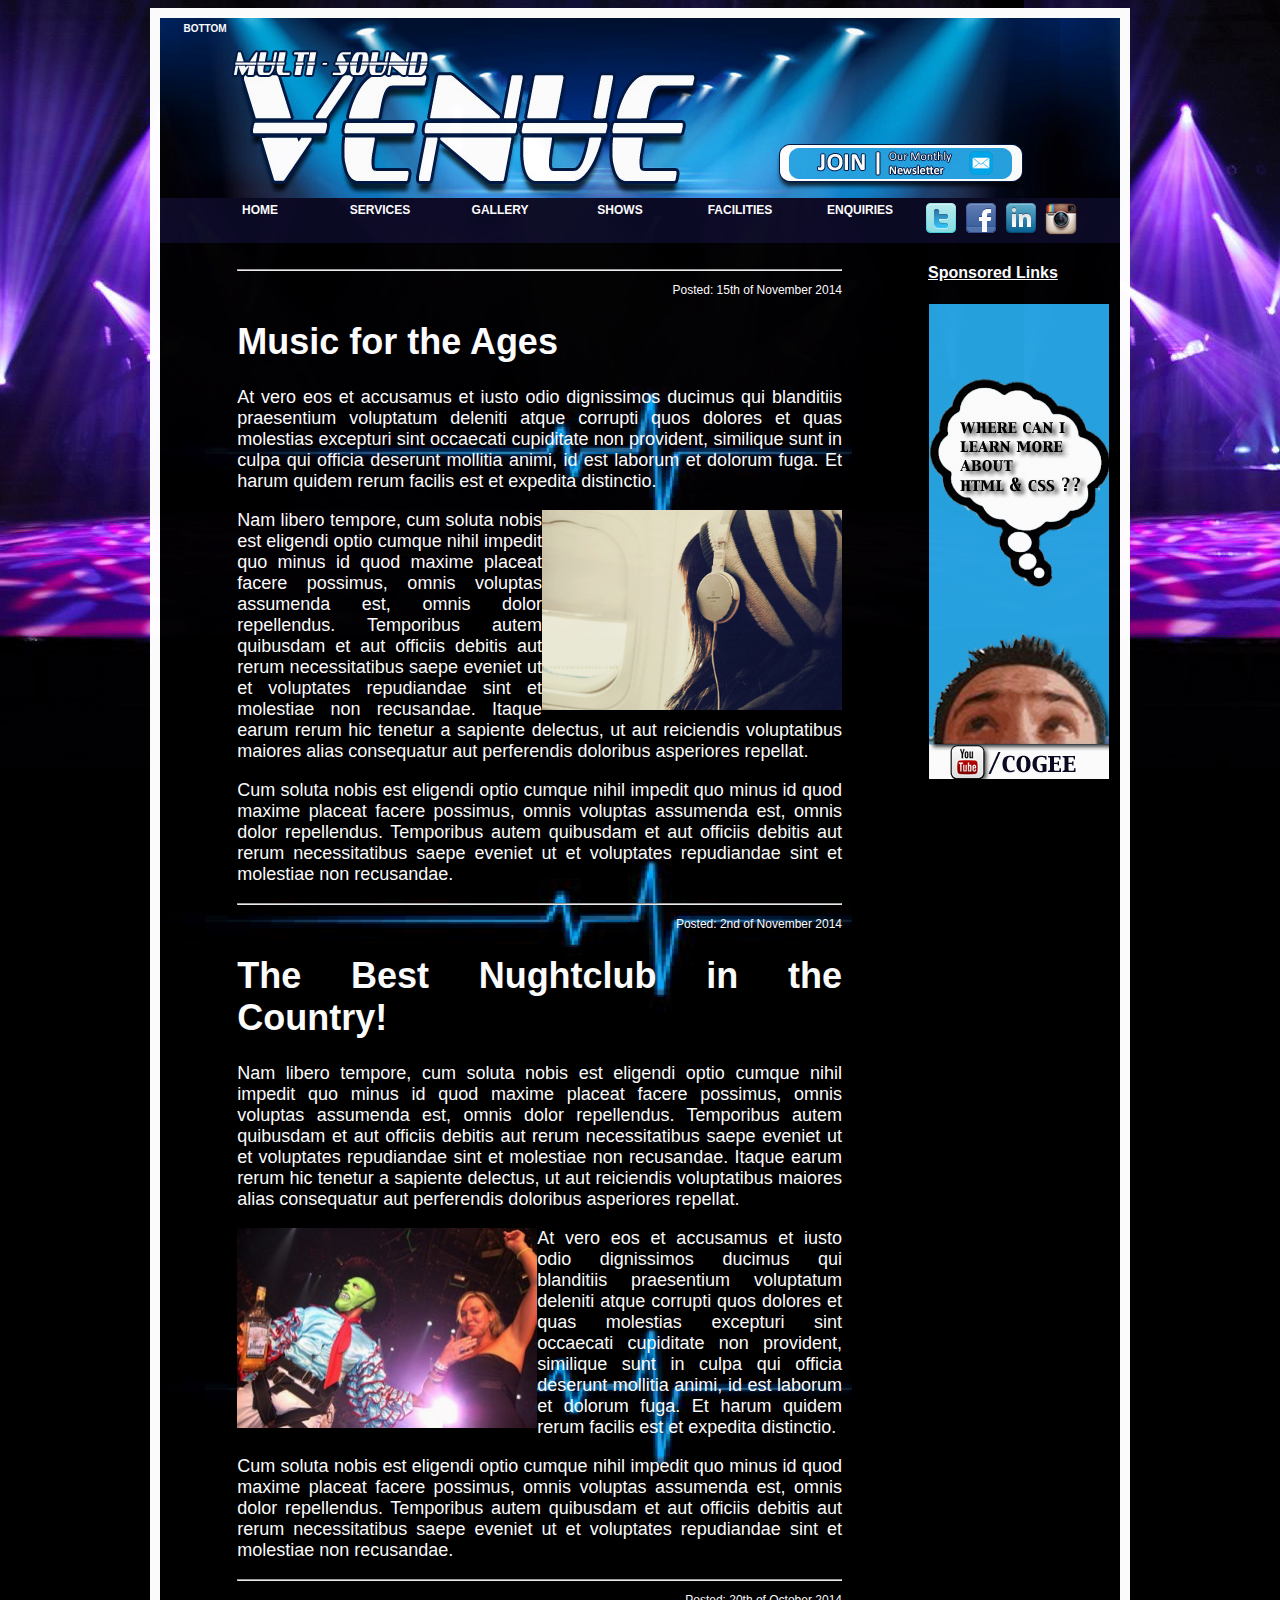
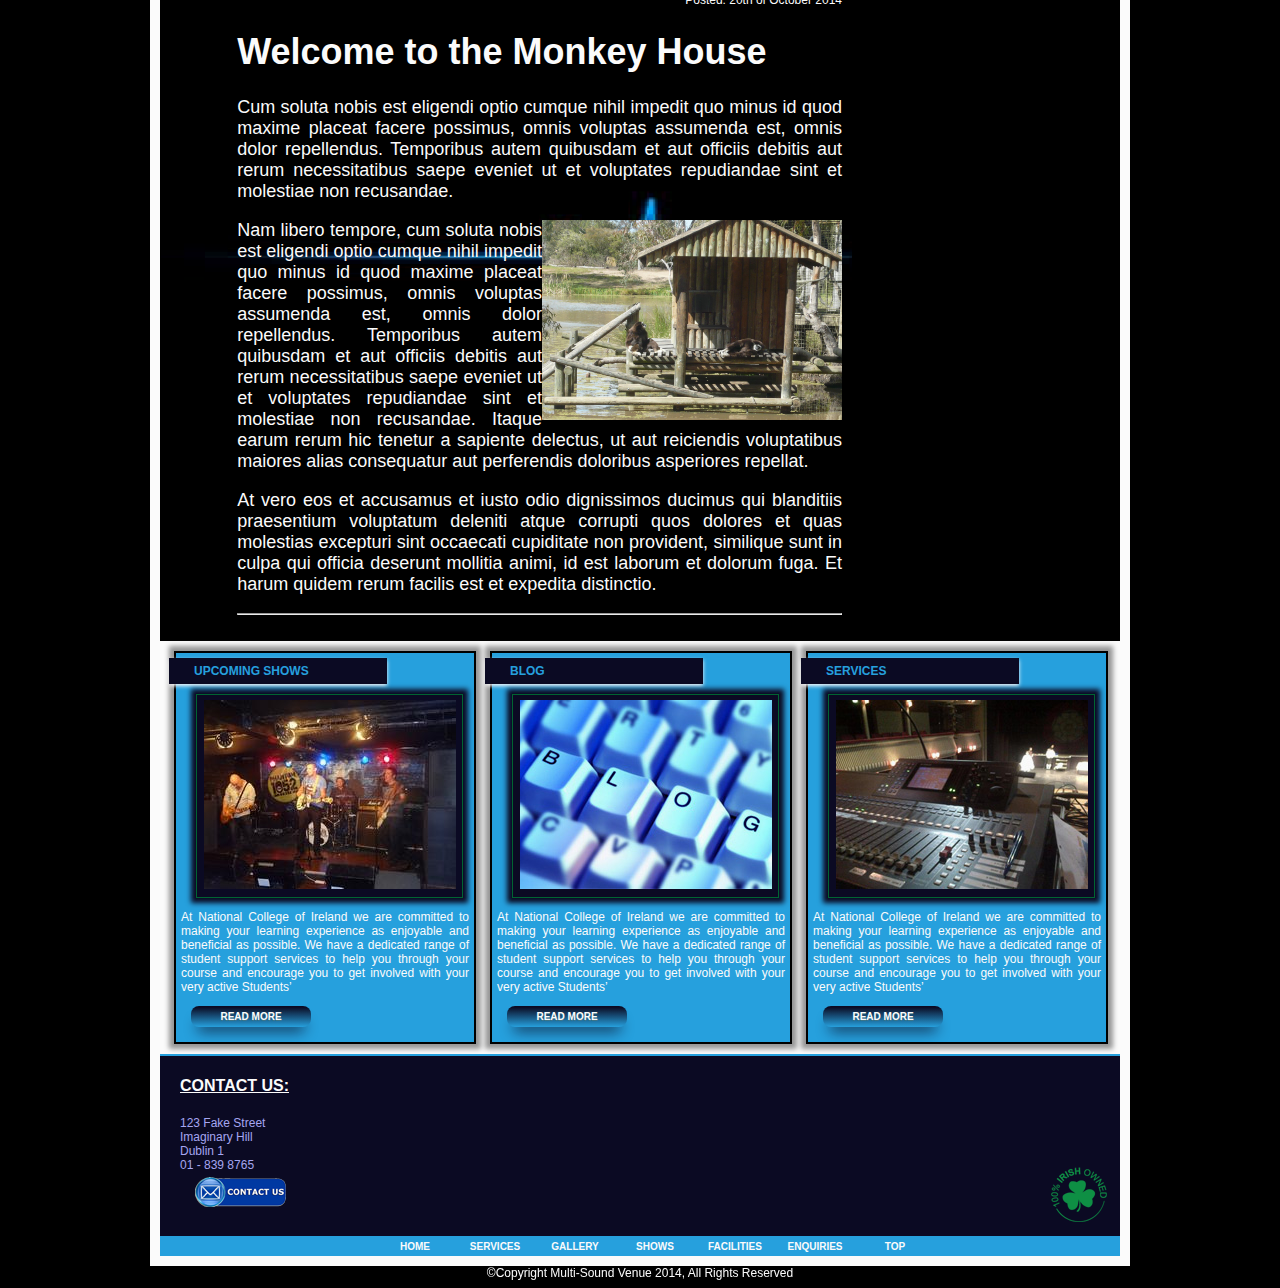
==== blog.html @ f4f5590e "V 2.0" ====
<!DOCTYPE HTML>
<html>
	<head>
	<title> Multi-sound Venue | Blogs </title>
		<link	rel="stylesheet" 
				type="text/css" 
				href="css/style.css"
		/>
		<script src="js/jq.js"></script>
		<script src="http://code.jquery.com/jquery-migrate-1.2.1.min.js"></script>
    
    	</script>

	
	</head>
	<body>		
	<div id="top"></div>
		<div id="wrapper">
			<div id="header">		<!--header-->
				<a class="menu" href="#bottom">bottom</a>				
					<img id="transparent" src="images/transparent.png" usemap="#newsletter" alt="Newsletter"/>
					<map name="newsletter">
					<area id="newsmap" shape="rect" coords="619,98,863,135" href="javascript:void(null);" onClick="#newsletterdiv" alt="Newsletter">
					</map>
			</div>	
				<div id="navbar">	<!--nav bar-->
					<ul>
						<li><a href="index.html">HOME</a></li>
						<li><a href="services.html">SERVICES</a></li>
						<li><a href="gallery.html">GALLERY</a></li>
						<li><a href="shows.html">SHOWS</a></li>
						<li><a href="facilities.html">FACILITIES</a></li>
						<li><a href="enquiries.html">ENQUIRIES</a></li>	
					</ul>
						<div id="smedia">
							<a class= "smedia" href="http://www.twitter.com"  target="_blank"><img alt="Twitter" src="images/social-media/twitter.png"style /></a>
							<a class= "smedia" href="http://www.facebook.com" target="_blank"><img alt="Facebook" src="images/social-media/facebook.png" style /></a>
							<a class= "smedia" href="http://www.linkedin.com" target="_blank"><img alt="linkedIn" src="images/social-media/linkedin.png" style /></a>
							<a class= "smedia" href="http://www.instagram.com" target="_blank"><img alt="Instagram" src="images/social-media/insta.png" style /></a>
						</div>
				</div>	
						<div id="main">				<!--main content-->
							<div id="insidemain">
								<div class="blogcontainer">
									<hr>
									<p class="postdate">Posted: 15th of November 2014</p>
								<article class="blog">
									<h1>Music for the Ages</h1>
										<p>
										At vero eos et accusamus et iusto odio dignissimos ducimus qui blanditiis praesentium voluptatum deleniti atque corrupti quos dolores et quas molestias excepturi sint occaecati cupiditate non provident, similique sunt in culpa qui officia deserunt mollitia animi, id est laborum et dolorum fuga. Et harum quidem rerum facilis est et expedita distinctio. 
										</p>
										<p>
										<img class="blogimages" src="images/headphones.jpg" alt="headphones" align="right">Nam libero tempore, cum soluta nobis est eligendi optio cumque nihil impedit quo minus id quod maxime placeat facere possimus, omnis voluptas assumenda est, omnis dolor repellendus.  Temporibus autem quibusdam et aut officiis debitis aut rerum necessitatibus saepe eveniet ut et voluptates repudiandae sint et molestiae non recusandae. Itaque earum rerum hic tenetur a sapiente delectus, ut aut reiciendis voluptatibus maiores alias consequatur aut perferendis doloribus asperiores repellat.
										</p>
										<p>
										Cum soluta nobis est eligendi optio cumque nihil impedit quo minus id quod maxime placeat facere possimus, omnis voluptas assumenda est, omnis dolor repellendus. Temporibus autem quibusdam et aut officiis debitis aut rerum necessitatibus saepe eveniet ut et voluptates repudiandae sint et molestiae non recusandae. 
										</p>
								</article>
									<hr>
									<p class="postdate">Posted: 2nd of November 2014</p>
								<article class="blog">
									<h1>The Best Nughtclub in the Country!</h1>
										<p>
										Nam libero tempore, cum soluta nobis est eligendi optio cumque nihil impedit quo minus id quod maxime placeat facere possimus, omnis voluptas assumenda est, omnis dolor repellendus. Temporibus autem quibusdam et aut officiis debitis aut rerum necessitatibus saepe eveniet ut et voluptates repudiandae sint et molestiae non recusandae. Itaque earum rerum hic tenetur a sapiente delectus, ut aut reiciendis voluptatibus maiores alias consequatur aut perferendis doloribus asperiores repellat.
										</p>
										<p>
										<img class="blogimages" src="images/nightclub.jpg" alt="nightclub" align="left"> At vero eos et accusamus et iusto odio dignissimos ducimus qui blanditiis praesentium voluptatum deleniti atque corrupti quos dolores et quas molestias excepturi sint occaecati cupiditate non provident, similique sunt in culpa qui officia deserunt mollitia animi, id est laborum et dolorum fuga. Et harum quidem rerum facilis est et expedita distinctio. 
										</p>
										<p>
										Cum soluta nobis est eligendi optio cumque nihil impedit quo minus id quod maxime placeat facere possimus, omnis voluptas assumenda est, omnis dolor repellendus. Temporibus autem quibusdam et aut officiis debitis aut rerum necessitatibus saepe eveniet ut et voluptates repudiandae sint et molestiae non recusandae. 
										</p>
								</article>
									<hr>
									<p class="postdate">Posted: 20th of October 2014</p>									
								<article class="blog">
									<h1>Welcome to the Monkey House</h1>
										<p>
										Cum soluta nobis est eligendi optio cumque nihil impedit quo minus id quod maxime placeat facere possimus, omnis voluptas assumenda est, omnis dolor repellendus. Temporibus autem quibusdam et aut officiis debitis aut rerum necessitatibus saepe eveniet ut et voluptates repudiandae sint et molestiae non recusandae. 
										</p>
										<p>
										<img class="blogimages" src="images/monkey.jpg" alt="monkey" align="right"> Nam libero tempore, cum soluta nobis est eligendi optio cumque nihil impedit quo minus id quod maxime placeat facere possimus, omnis voluptas assumenda est, omnis dolor repellendus. Temporibus autem quibusdam et aut officiis debitis aut rerum necessitatibus saepe eveniet ut et voluptates repudiandae sint et molestiae non recusandae. Itaque earum rerum hic tenetur a sapiente delectus, ut aut reiciendis voluptatibus maiores alias consequatur aut perferendis doloribus asperiores repellat.
										</p>
										<p>
										At vero eos et accusamus et iusto odio dignissimos ducimus qui blanditiis praesentium voluptatum deleniti atque corrupti quos dolores et quas molestias excepturi sint occaecati cupiditate non provident, similique sunt in culpa qui officia deserunt mollitia animi, id est laborum et dolorum fuga. Et harum quidem rerum facilis est et expedita distinctio. 
										</p>
								</article>
								<hr>
							</div>
							</div>
							<div id="side">
								<h4>Sponsored Links</h4>
								<a id="advert" class="advert" href="http://www.youtube.com/user/cogee" target="_blank"><img class= "" alt="" src="" style /></a>
							</div>
						</div>
				<div class="box">					<!--inside boxes -->
							<h3 class="flag">UPCOMING SHOWS </h3>		<!--inside main content -->
							<a class= "shadowbox2" href="shows.html" ><img alt="Upcoming Shows" src="images/gallery/st/st.jpg" style /></a>
							<p>
							At National College of Ireland we are committed to making your learning 
							experience as enjoyable and beneficial as possible. We have a dedicated range 
							of student support services to help you through your course and encourage you 
							to get involved with your very active Students’
							</p>
							<a href="shows.html" class="myButton">Read More</a>
						</div>
						<div class="box">						<!--inside boxes -->
							<h3 class="flag">BLOG </h3>			<!--inside main content -->
							<a class= "shadowbox2" href="blog.html" ><img alt="Blog" src="images/blog.jpg" /> </a>
							<p>
							At National College of Ireland we are committed to making your learning 
							experience as enjoyable and beneficial as possible. We have a dedicated range 
							of student support services to help you through your course and encourage you 
							to get involved with your very active Students’
							</p>
							<a href="blog.html" class="myButton">Read More</a>
						</div>
						<div class="box">						<!--inside boxes -->
							<h3 class="flag">SERVICES </h3>		<!--inside main content -->
							<a class= "shadowbox2" href="services.html"><img alt="Services" src="images/services.jpg" /> </a>

							<p>
							At National College of Ireland we are committed to making your learning 
							experience as enjoyable and beneficial as possible. We have a dedicated range 
							of student support services to help you through your course and encourage you 
							to get involved with your very active Students’
							</p>
							<a href="services.html" class="myButton">Read More</a>
						</div>
					<div id="footer">						<!--footer-->
							<div id="footerpadding1">	
								<h4>CONTACT US: </h4>
									<span> 123 Fake Street</span>
									<br>
									<span> Imaginary Hill</span>
									<br>
									<span> Dublin 1</span>
									<br>
									<span> 01 - 839 8765 </span>
									<br>
									<a class="menu" href="mailto:info@multisoundvenue.ie" ><img alt="Contact Us" src="images/contact-us.png" /></a>	
							</div>
							<div id="footerpadding2">
								<h4 class="footer"> </h4>							
							</div>
							<div id="footerpadding3">	</div>												
							<div id="footerpadding4">
								<ul>
									<li><a class="menu1" href="index.html">HOME</a></li>
									<li><a class="menu" href="services.html">SERVICES</a></li>
									<li><a class="menu" href="gallery.html">GALLERY</a></li>
									<li><a class="menu" href="shows.html">SHOWS</a></li>													
									<li><a class="menu" href="facilities.html">FACILITIES</a></li>																		
									<li><a class="menu" href="enquiries.html">ENQUIRIES</a></li>	
									<li><a class="menu" href="#top">top</a></li>
								</ul>

							</div>

					</div>																			
				<div id="newsletterdiv">						<!-- Newsletter Form [DD]-->
					<form class="form" action="#" id="newsletter">
					<h2>Newsletter</h2>
					<label>Name: *</label>
						<input type="text" id="name" placeholder="Name"/><br><br/>
					<label>Email: *</label>
						<input type="text" id="email" placeholder="Email"/><br><br/>
					<input type="button" id="send" value="Send"/>
					<input type="button" id="cancel" value="Cancel"/>
					<br/>
					</form>
				</div>
		</div>	
				
			<div id="copyright">&copy;Copyright Multi-Sound Venue 2014, All Rights Reserved </div>
				
			<div id="bottom">
			</div>

				<script> $(function() {
			  $('a[href*=#]:not([href=#])').click(function() {
				if (location.pathname.replace(/^\//,'') == this.pathname.replace(/^\//,'') && location.hostname == this.hostname) {
				  var target = $(this.hash);
				  target = target.length ? target : $('[name=' + this.hash.slice(1) +']');
				  if (target.length) {
					$('html,body').animate({
					  scrollTop: target.offset().top
					}, 1000);
					return false;
				  }
				}
			  });
			});
			
			$('body').fadeIn(1000);
			
			$("#newsmap").click(function(){
			$("#newsletterdiv").fadeIn(1000);
			$("#newsletterdiv").css("display", "block");
			});
		</script>
		<script>
			$("article").readmore();
		</script>
	</body>
</html>
---- css/style.css ----
body															/*<----Layout---->*/
{
	background-color:black;
	background-image: url('../images/bg.png');
	background-attachment:fixed;
	display: none;
	font-family: Verdana, Geneva , sans-serif;
	font-size: 12px;
}
#wrapper
{
	background: white;
	width: 960px;
	min-height: 500px;
	overflow: auto;
	color: white;
	margin: 0 auto;
	padding:10px;
}
#smedia
{
	margin: 0 auto;
	background: #0c0b24;
	padding-left: 
}
.smedia{ 
	float:left;
}

.smedia:link, .smedialinks:visited {
    width: 30px;
}
.smedia:hover, .smedialinks:active {
    background-color: white;
}


#header
{ 
	background: white;
	background-image: url('../images/header-bg.jpg');
	width: 960px;
	height: 180px;
	float: left;
	margin:o;
}
/*Transparent overlay for header-bg.jpg to allow newsletter button 
to function (Doesn't seem to work if the orignal image is in CSS)*/
#transparent			
{
	opacity: 0;
	filter:alpha(opacity=0);/*IE8 and earlier*/
	width: 960px;
	height: 150px;
	float: left;
	margin:0;
}
#navbar 
{
	background: #0c0b24;
	width: 100%;
	float:left;
}
#main
{
	background: black;
	width: 960px;
	min-height:600px;
	overflow: auto;
	color: white;
	text-align:center;
	float:left;
	margin-bottom:10px;
}
#insidemain
{
	background: #black;	
	background-image: url('../images/heartbeat.png');
	width: 70%;
	color: white;
	text-align:left;
	padding:10px;
	margin: 1% auto;
	float:left; 
}
#side 
{
	background: black;
	width: 20%;
	min-height:600px;
	float:right;
	margin-bottom: 10px auto;
}
.box
{
	width: 30%;
	background-color: #27a3e1;
	float: left;
	padding: 5px;
	margin-left: 14px;
	margin-bottom: 10px;
	border: 2px solid #000;
	box-shadow: 0 0 5px 5px #999;
	text-align: justify;
}
.myButton {
	-moz-box-shadow: 0px 10px 14px -7px #0c0b24;
	-webkit-box-shadow: 0px 10px 14px -7px #0c0b24;
	box-shadow: 0px 10px 14px -7px #0c0b24;
	background:-webkit-gradient(linear, left top, left bottom, color-stop(0.05, #0c0b24), color-stop(1, #27a3e1));
	background:-moz-linear-gradient(top, #0c0b24 5%, #27a3e1 100%);
	background:-webkit-linear-gradient(top, #0c0b24 5%, #27a3e1 100%);
	background:-o-linear-gradient(top, #0c0b24 5%, #27a3e1 100%);
	background:-ms-linear-gradient(top, #0c0b24 5%, #27a3e1 100%);
	background:linear-gradient(to bottom, #0c0b24 5%, #27a3e1 100%);
	filter:progid:DXImageTransform.Microsoft.gradient(startColorstr='#0c0b24', endColorstr='#27a3e1',GradientType=0);
	background-color:#0c0b24;
	-moz-border-radius:8px;
	-webkit-border-radius:8px;
	border-radius:8px;
	display:inline-block;
	cursor:pointer;
	font-weight:bold;
	margin-left:10px;
	margin-bottom:10px;
	text-shadow:0px 1px 0px #3d768a;
	font-size: 10px;
}
.myButton:hover {
	background:-webkit-gradient(linear, left top, left bottom, color-stop(0.05, #27a3e1), color-stop(1, #0c0b24));
	background:-moz-linear-gradient(top, #27a3e1 5%, #0c0b24 100%);
	background:-webkit-linear-gradient(top, #27a3e1 5%, #0c0b24 100%);
	background:-o-linear-gradient(top, #27a3e1 5%, #0c0b24 100%);
	background:-ms-linear-gradient(top, #27a3e1 5%, #0c0b24 100%);
	background:linear-gradient(to bottom, #27a3e1 5%, #0c0b24 100%);
	filter:progid:DXImageTransform.Microsoft.gradient(startColorstr='#27a3e1', endColorstr='#0c0b24',GradientType=0);
	background-color:#27a3e1;
	color: #ffffff;
}
.myButton:active {
	position:relative;
	top:1px;
}

#footer 
{
	background: #0c0b24;
	width: 960px;
	min-height:200px;
	color: #A9A9F5;
	float: left;
	border-top: 2px solid #27a3e1;
}
#footerpadding1
{
	width:300px;
	min-height:180px;
	float: left;
	padding-left: 20px;
}
#footerpadding2
{
	width:300px;
	min-height:180px;
	float: left; 
	padding-left: 20px;

}
#footerpadding3
{
	width:300px;
	min-height:180px;
	float: right;
	background-image: url('../images/ioc1.png');
	background-repeat: no-repeat;
    background-position: right 10px bottom 10px;  
    padding-left: 20px;
}
#footerpadding4
{
	width:960px;
	height:20px;
    background-color:#27a3e1 ;
	float: left;
}
.menu1:link, .menu1:visited {
	margin-left: 180px;
	width:60px;
	font-weight: bold;
	color:white;
	font-size: 10px;
	text-align: center;
    text-decoration: none;
    text-transform: uppercase;
    background-color: transparent;
	float:left;
}
.menu1:hover, .menu1:active {
	color: #0c0b24;
    text-decoration: none;
    text-transform: uppercase;
}
.menu:link, .menu:visited {
	width:60px;
	color:white;
	font-size: 10px;
	text-align: center;
    text-decoration: none;
    text-transform: uppercase;
    background-color: transparent;
	float:left;
	margin-left: 10px;
}
.menu:hover, .menu:active {
	color: #0c0b24;
    text-decoration: none;
    text-transform: uppercase;

}
#top{ 
	float:left;
	width:40px;
	font-size: 10px;
}
#bottom{
	color:yellow;
}
#copyright {
	font-family: Tahoma, Geneva, sans-serif;
	font-size: 12px;
	color: #fff;
	text-align: center;
}															/*<----effects---->*/
li{
    float: left;
}
ul{
    list-style-type: none;
    margin: 0 auto;
}
 a:link, a:visited {
    display: block;
    width: 110px;
    font-weight: bold;
    color:  white;
    background-color: #0c0b24;
    text-align: center;
    padding: 5px;
    text-decoration: none;
    text-transform: uppercase;
}
a:hover, a:active {
    background-color: white;
	color: #0c0b24;
}

h2 {
	position: relative;
	width: 40%;
	font-size: 1.5em;
	font-weight: bold;
	padding: 6px 10px 6px 50px;
	margin: 20px 10px 10px -45px;
	color:  #0c0b24;
	background-color: #27a3e1;
	box-shadow: 0px 2px 4px #fff;
}
h3 {
	width: 60%;
	font-size: 1em;
	font-weight: bold;
	padding: 6px 20px 6px 25px;
	margin: 0px 10px 10px -12px;
	color:   #27a3e1;
	background-color:#0c0b24;
	box-shadow: 0px 2px 4px #fff;
}
h4
{
	color: white;
	font-size: 14px;
	text-decoration: underline;
	color: white;
	font-size: 16px;
	text-align: left;
}
Pseudo ::after element
h2:after {
	left: 0px;
	top: 100%;
	border-width: 5px 10px;
	border-style: solid;
	border-color: #27a3e1 #27a3e1 transparent transparent;
}
.shadowbox 
{
	float: left;
	border: 1px solid #063;
	-moz-box-shadow: 0 0 5px 5px #27a3e1;
	-webkit-box-shadow: 0 0 5px 5px #27a3e1;
	box-shadow: 0 0 5px 5px #27a3e1;
}
.shadowbox2:link, .shadowbox:visited{
	width:255px;
}
.shadowbox2:hover,.shadowbox:active{
	background-color: white;
}
.advert:link, .advert:visited {
	height:475px;
	width:90%;	
	background:transparent url('../images/ad.png') center top no-repeat;
	padding-top: 10px;
}
.advert:hover, .advert:active {
	height:475px;
	width:90%;	
	background-image: url('../images/ad-hover.png');
}
.shadowbox1{
	float: bottom-right;
	border: 1px solid #063;
	-moz-box-shadow: 0 0 5px 5px #27a3e1;
	-webkit-box-shadow: 0 0 5px 5px #27a3e1;
	box-shadow: 0 0 5px 5px #27a3e1;
}
.shadowbox2
{
	margin-left: 15px;
	border: 1px solid #063;
	-moz-box-shadow: 0 0 5px 5px #27a3e1;
	-webkit-box-shadow: 0 0 5px 5px #27a3e1;
	box-shadow: 0 0 5px 5px #0c0b24;
}
																/*<--Newsletter Form-->*/
.form{
	border-radius:2px;
	padding:20px 30px;
	box-shadow:0 0 15px;
	font-size:14px;
	font-weight:bold;
	font-style:white;
	width:350px;
	margin:20px 250px 0 35px;
	float:left;
}
input{
	width:100%;
	height:35px;
	margin-top:5px;
	border:1px solid #999;
	border-radius:3px;
	padding:5px;
}
input[type=button]{
	background-color:#123456;
	border:1px solid white;
	font-Weight:bold;
	font-size:18px;
	color:white;
	width:49%;
}
textarea{
	width:100%;
	height:80px;
	margin-top:5px;
	border-radius:3px;
	padding:5px;
	resize:none;
}
#newsletterdiv{
	opacity:0.92;
	position: absolute;
	top: 0px;
	left: 0px;
	height: 100%;
	width: 100%;
	background: #000;
	display: none;
	position:fixed;
}
#newsletter{
	width:350px;
	margin:0px;
	background-color:#0c0b24;
	position: relative;
	border: 5px solid white;
	left: 50%;
	top: 50%;
	margin-left:-210px;
	margin-top:-255px;
}


/*-----------------shows.html (G.C)---------------------------------------*/

																	/*Glenn 30102014*/
.galleryband{
height:300px;
width:90%;
float: left;
padding-left:40px;
padding-top:20px;
}
.imageleft{
height:160px;
width:30%;
float: left;
margin:5px;
}
.imageright{
height:160px;
width:30%;
float:right;
margin:5px;
}
.textleft{
height:160px;
width:60%;
float: left;
margin:5px;
text-align: justify;
font-size: 17px;
}
.textright{
height:160px;
width:60%;
float: right;
margin:5px;
text-align: justify;
font-size: 17px;
}
.bandleft{
width:30%;
height:50px;
float: left;
margin:5px;
font-size:24px;
font-family:"Ariel black", Gadget, sans-serif;
text-align:center;
}
.bandright{
width:30%;
height:50px;
float: right;
margin:5px;
font-size:24px;
font-family:"Ariel black", Gadget, sans-serif;
text-align:center;
}
.scleft{
width:60%;
height:50px;
background: #262626;
float: left;
margin:5px;
text-align:left;
font-size: 17px;
font-family:"Lucida Sans Unicode", "Lucida Grande", sans-serif;
}
.scright{
width:60%;
height:50px;
background-color: #262626;
float: right;
margin:5px;
text-align:right;
font-size: 17px;
font-family:"Lucida Sans Unicode", "Lucida Grande", sans-serif;
}
.soundcloud{
width:100%;
height:160px;
}
															/*Glenn shows 30102014*/

															/*Glenn Blog 27112014*/
.blogcontainer{
	float: right;
	width:90%;
}

.blog{
	text-align: justify;
	font-size: 18px;
}

.blogimages{
	height:200px;
	width:300px;
}

.postdate{
	text-align: right;
}
															/*Glenn Blog 27112014*/


/*-----------------------gallery.html (DOS)---------------------------------*/
.gallerybox{
	width:690px;
	height:240px;
	border-bottom: 2px dotted #27a3e1;
}
.gbox{
	width:200px;
	height:200px;
	background: #27a3e1;
	box-shadow: 0 0 5px 5px white;
	margin: 20px 20px 0px 10px;
	float: left;

}
 a.hovertext:link, a.hovertext:visited {
    display: block;
    width: inherit;
    font-weight: ;
    text-align: center;
    text-decoration: none;
    text-transform: uppercase;
    padding:0px!important;
	margin:0px!important;
	background-color: transparent;

}
}
a.hovertext:hover, a.hovertext:active {
	padding:0px!important;
	margin:0px!important;	
	background-color: transparent;
}
  a.hovertext {
    position: relative;
    width: 200px;
    text-decoration: none !important;
    text-align: center;
  }
  a.hovertext:after {
    content: attr(title);
    position: absolute;
    left: 0;
    bottom: 0;
    padding: 0.5em 0px;
    width: 200px;
    background: rgba(0,0,0,0.8);
    text-decoration: none !important;
    color: #fff;
    opacity: 0;
    -webkit-transition: 0.5s;
    -moz-transition: 0.5s;
    -o-transition: 0.5s;
    -ms-transition: 0.5s;
  }
  a.hovertext:hover:after, a.hovertext:focus:after {
    opacity: 1.0;
  }

/*-----------------------(DOS)---------------------------------*/
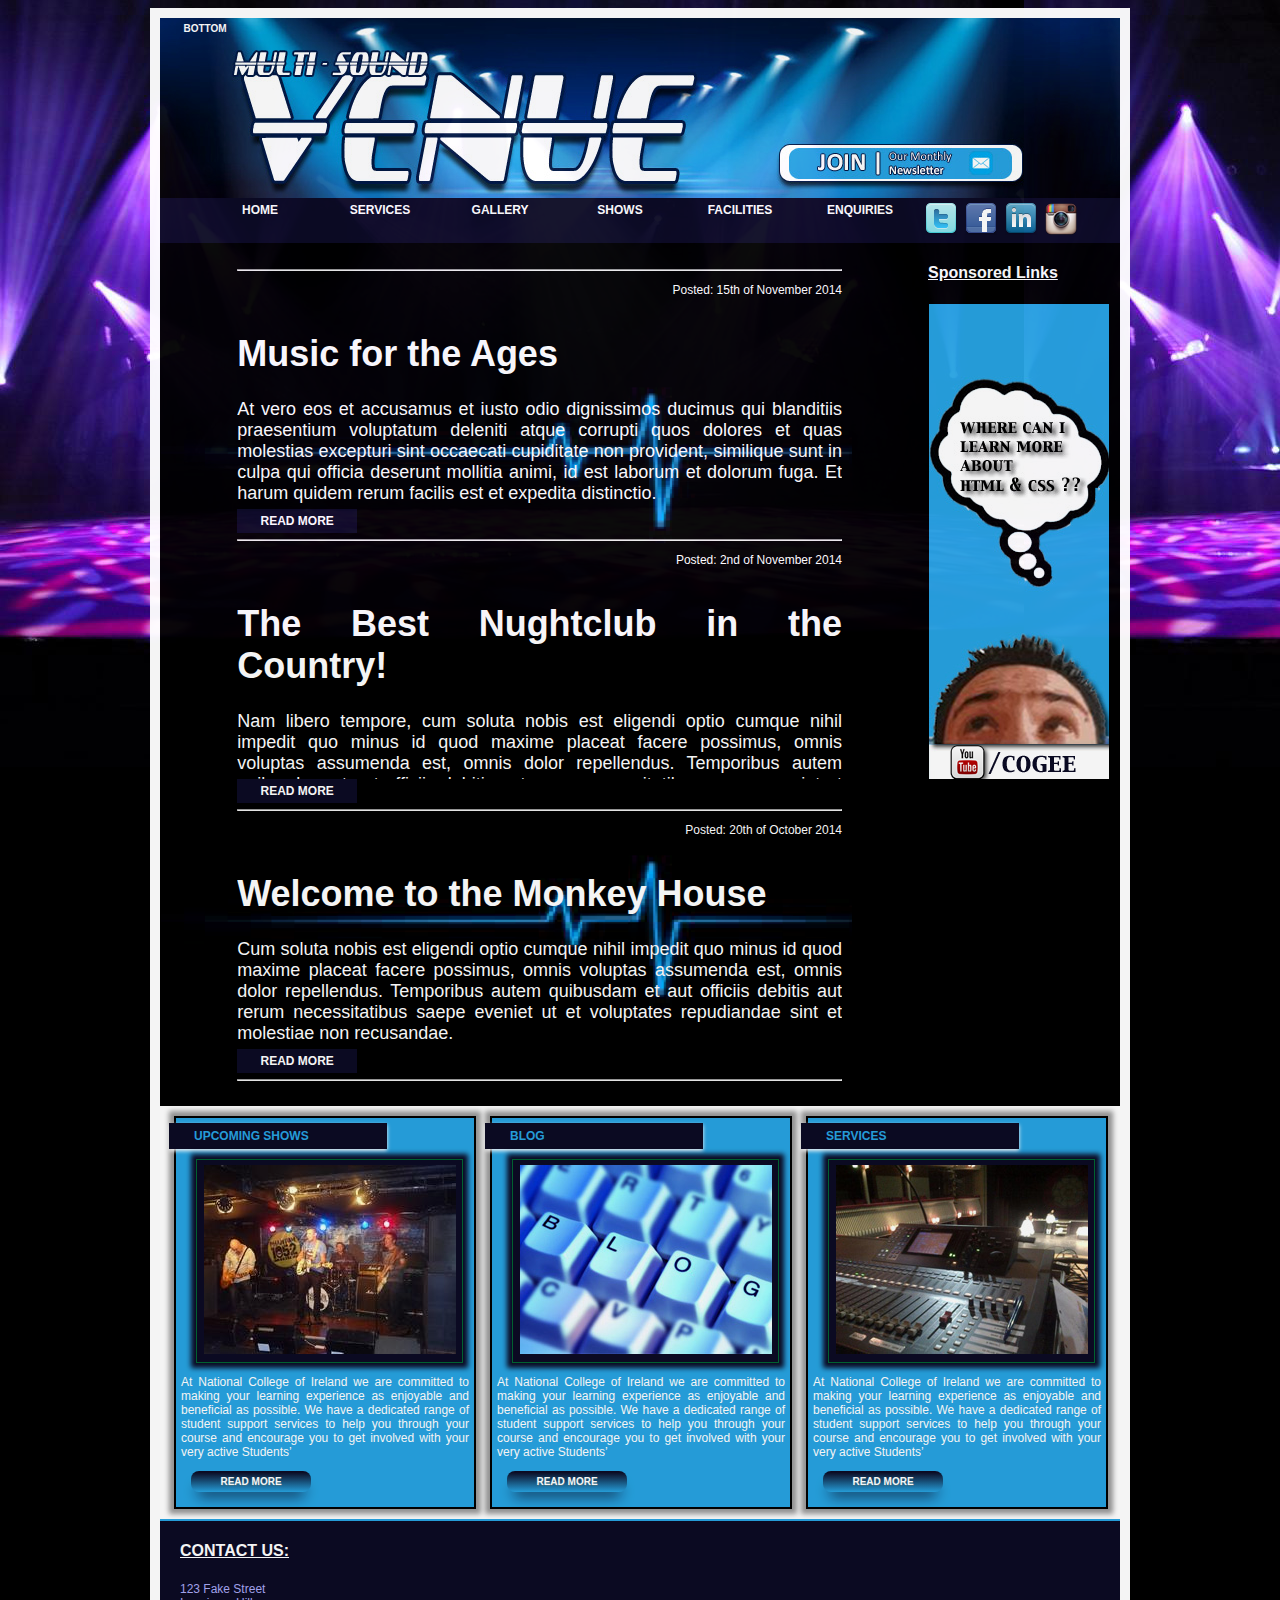
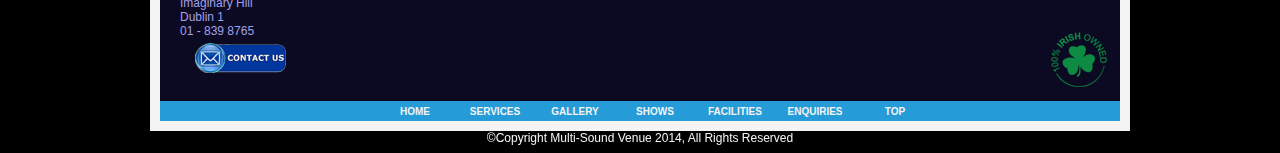
==== commit 94cc0ab8: "Added javascript for forms" ====
--- a/blog.html
+++ b/blog.html
@@ -8,7 +8,24 @@
 		/>
 		<script src="js/jq.js"></script>
 		<script src="http://code.jquery.com/jquery-migrate-1.2.1.min.js"></script>
-    
+		<script>
+			//---------------DD-------------
+			function onBlur(field) 
+			{
+				if (field.value == '') 
+				{
+					field.value = field.defaultValue;
+				}
+				
+			}
+			function onFocus(field) 
+			{
+				if (field.value == field.defaultValue) 
+				{
+					field.value = '';
+				}
+			}
+			//---------------DD-------------
     	</script>
 
 	
@@ -197,6 +214,16 @@
 			$("#newsletterdiv").fadeIn(1000);
 			$("#newsletterdiv").css("display", "block");
 			});
+			
+				$("#contactclick").click(function(){
+				$("#contactForm").fadeIn(1000);
+				$("#contactForm").css("display", "block");
+				});
+			
+					$("#bookingsclick").click(function(){
+					$("#bookingsForm").fadeIn(1000);
+					$("#bookingsForm").css("display", "block");
+					});
 		</script>
 		<script>
 			$("article").readmore();
--- a/css/style.css
+++ b/css/style.css
@@ -556,3 +556,111 @@
   }
 
 /*-----------------------(DOS)---------------------------------*/
+
+/*-----------------------Enquiries page (DD)-----------------------*/
+textarea:focus {
+  color: black;
+}
+
+textarea {
+  color: #979797;
+}
+
+
+#contactDiv
+{
+	width:80%;	
+	height:100%;
+	background:;
+	padding:0px;
+	margin:0 auto;
+	margin-top:50px;
+	text-align:justify;
+	font-size:22px;
+}
+#contactButton
+{
+	width:150px;
+	margin-top:50px;
+	margin-left:auto;
+	margin-right:auto;	
+}
+#contactForm
+{
+	background: rgba(5,5,16,0.92);
+	position: absolute;
+	top: 0px;
+	left: 0px;
+	height: 100%;
+	width: 100%;
+	display: none;
+	position:fixed;	
+}
+#contact
+{
+	width:350px;
+	margin:0px;
+	background-color:#0c0b24;
+	position: relative;
+	border: 5px solid white;
+	left: 50%;
+	top: 50%;
+	margin-left:-210px;
+	margin-top:-255px;
+}
+
+#bookingsDiv
+{
+	width:80%;
+	height:100%;
+	background:;	
+	padding:0px;
+	margin:0 auto;
+	margin-top:50px;
+	text-align:justify;
+	font-size:22px;
+}
+#bookingsButton
+{
+	width:150px;
+	margin-top:50px;
+	margin-left:auto;
+	margin-right:auto;
+	text-align:center;
+}
+#bookingsForm
+{
+	background: rgba(5,5,16,0.92);
+	position: absolute;
+	top: 0px;
+	left: 0px;
+	height: 100%;
+	width: 100%;
+	display: none;
+	position:fixed;
+}
+#bookings
+{
+	width:380px;
+	margin:0px;
+	background-color:#0c0b24;
+	position: relative;
+	border: 5px solid white;
+	left: 50%;
+	top: 50%;
+	margin-left:-225px;
+	margin-top:-320px;
+}
+.bookingsButtons
+{
+	height:15px;
+	width:15px;
+}
+.button
+{
+	cursor:pointer;
+	background:#0c0b24;
+	color:white;
+	text-align:center;
+}
+/*-----------------------Enquiries page (DD)-----------------------*/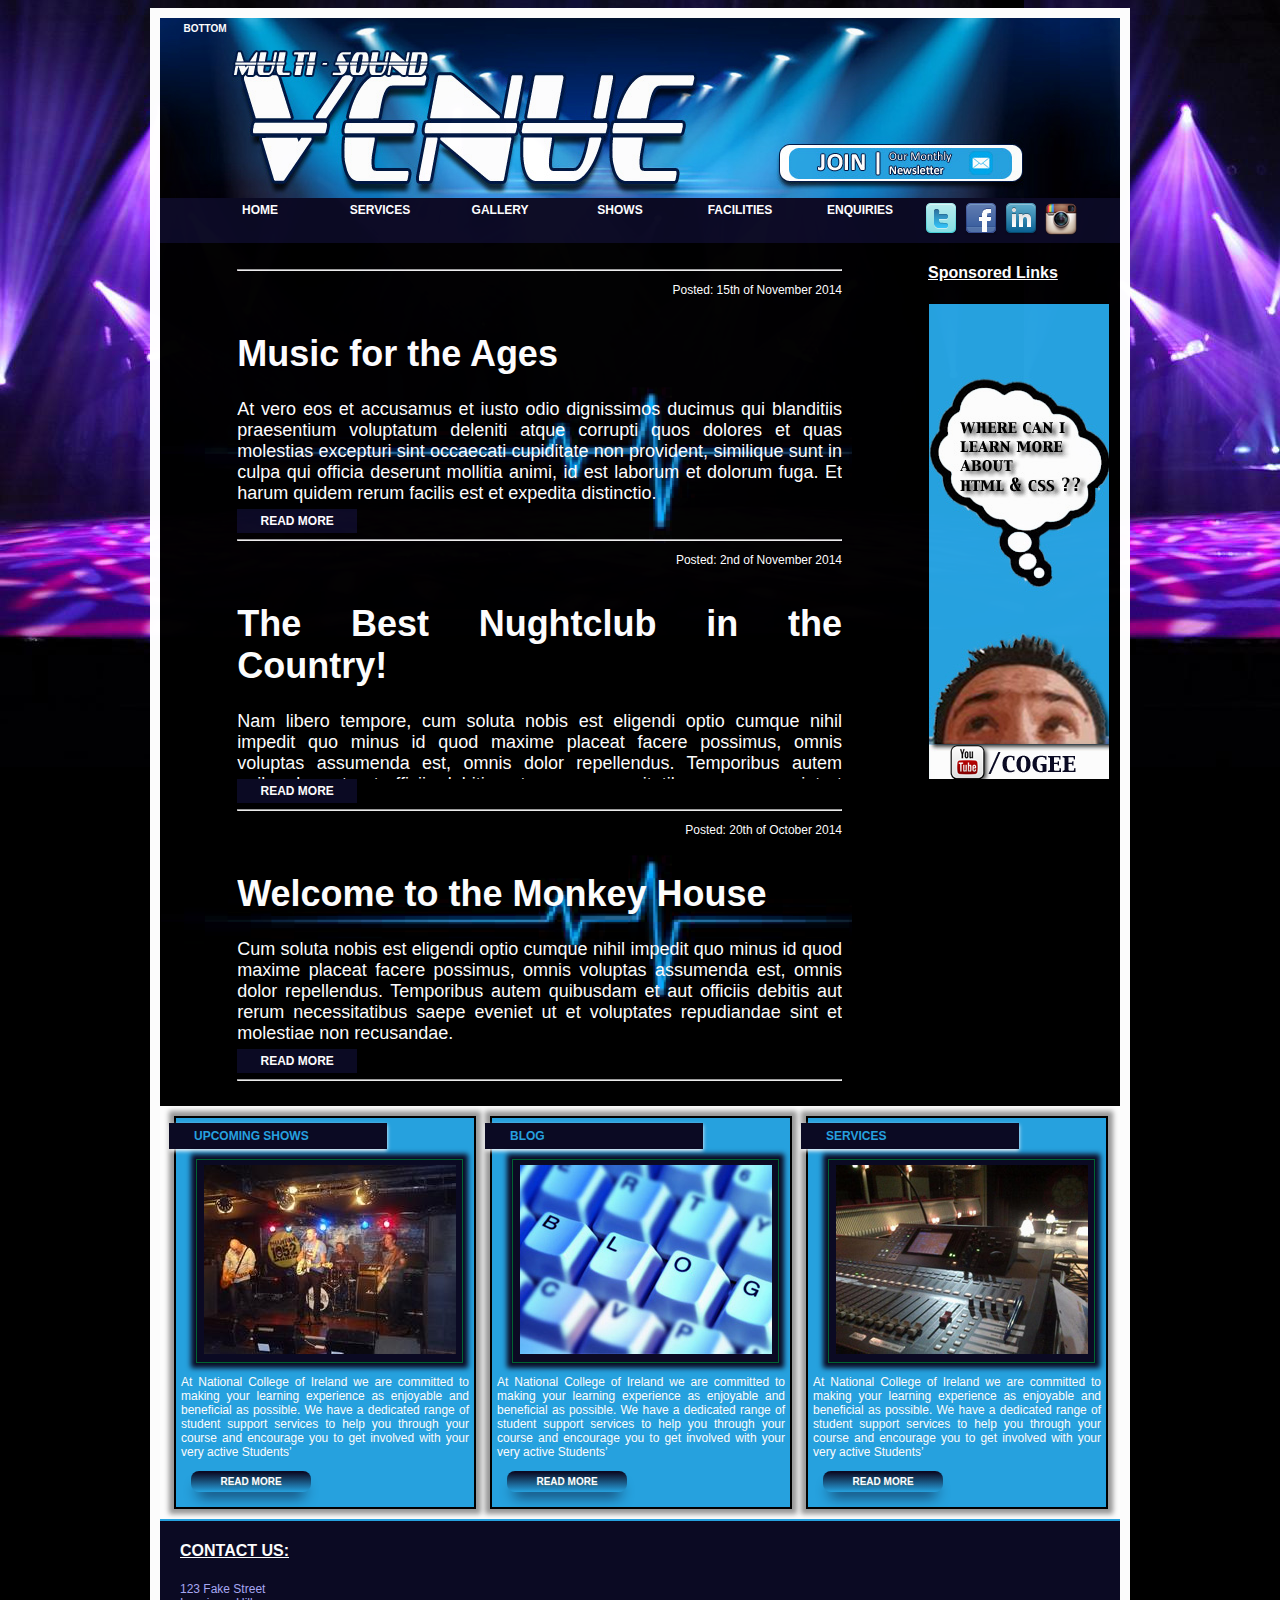
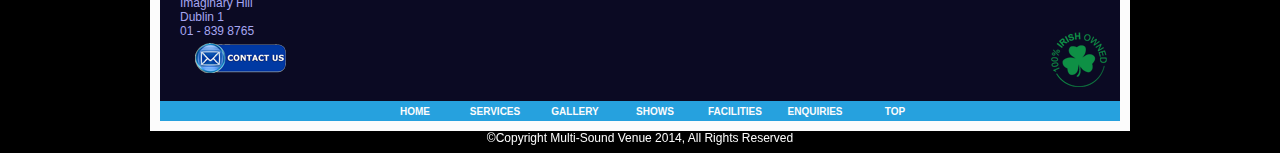
==== commit 5fff87af: "Fixed newsletter not working in Firefox and imgmap position" ====
--- a/blog.html
+++ b/blog.html
@@ -35,9 +35,9 @@
 		<div id="wrapper">
 			<div id="header">		<!--header-->
 				<a class="menu" href="#bottom">bottom</a>				
-					<img id="transparent" src="images/transparent.png" usemap="#newsletter" alt="Newsletter"/>
+					<img id="transparent" src="images/header-bg.jpg" usemap="#newsletter" alt="Newsletter"/>
 					<map name="newsletter">
-					<area id="newsmap" shape="rect" coords="619,98,863,135" href="javascript:void(null);" onClick="#newsletterdiv" alt="Newsletter">
+					<area id="newsmap" shape="rect" coords="619,105,863,140" href="javascript:void(null);" onClick="#newsletterdiv" alt="Newsletter">
 					</map>
 			</div>	
 				<div id="navbar">	<!--nav bar-->
--- a/css/style.css
+++ b/css/style.css
@@ -6,6 +6,28 @@
 	display: none;
 	font-family: Verdana, Geneva , sans-serif;
 	font-size: 12px;
+}
+#greetingParent
+{
+	border-radius:5px;
+	box-shadow:0 0 15px;
+	margin:20px 250px 0 35px;
+	font-size:14px;
+	font-weight:bold;
+	color:white;
+	
+	height: 110px;
+	width:400px;
+	background: #0c0b24;
+	
+	position:fixed;
+	bottom:-10px;
+	left:-350px;
+	text-align:right;
+}
+#greetingMessage
+{
+	float:right;
 }
 #wrapper
 {
@@ -557,6 +579,118 @@
 
 /*-----------------------(DOS)---------------------------------*/
 
+/*facilities page starts ID*/
+.fac1
+{
+float:left;
+width:100%;
+min-height:100px;
+}
+.fac2
+{
+float:right;
+width:100%;
+min-height:100px;
+}
+.headleft
+{
+float:left;
+text-decoration:underline;
+color:#27a3e1;
+padding-left:15px;
+font-size:125%;
+font-Weight:bold;
+}
+.headright
+{
+float:right;
+text-decoration:underline;
+color:#27a3e1;
+font-size:125%;
+font-Weight:bold;
+}
+.facimg1
+{
+float:left;
+}
+.facimg2
+{
+float:right;
+padding-left:15px;
+}
+.facdesc1
+{
+float:right;
+width:75%;
+text-align:justify;
+padding-left:15px;
+}
+.facdesc1
+{
+float:left;
+width:75%;
+text-align:justify;
+}
+.confec
+{
+list-style-type: square;
+float:left;
+padding-left:125px;
+}
+.space
+{
+padding-top:20px;
+}
+.space2
+{
+padding-top:30px;
+}
+.confec2
+{
+float:left;
+list-style-type: square;
+padding-left:100px;
+}
+.none
+{
+float:none;
+}
+/*facilities page ends ID*/
+/*Services page starts ID*/
+.serhead
+{
+float:left;
+text-decoration:underline;
+color:#27a3e1;
+clear:left;
+padding-left:20px;
+font-Weight:bold;
+}
+.serpar
+{
+float:left;
+clear:left;
+padding-left:10px;
+text-align:justify;
+}
+.seranchor
+{
+display: inline !important;
+font-weight: normal !important;
+color:#27a3e1 !important;
+background-color: transparent !important;
+text-align: justify !important;
+text-decoration: underline !important;
+text-transform: none !important;
+float:left !important;
+width:150px !important;
+}
+.seranchor:hover
+{
+color:white !important;
+}
+/*Services page ends ID*/
+
 /*-----------------------Enquiries page (DD)-----------------------*/
 textarea:focus {
   color: black;
@@ -565,7 +699,14 @@
 textarea {
   color: #979797;
 }
-
+input:focus[type=date]
+{
+	color: black
+}
+input[type=date]
+{
+	color: #979797;
+}
 
 #contactDiv
 {
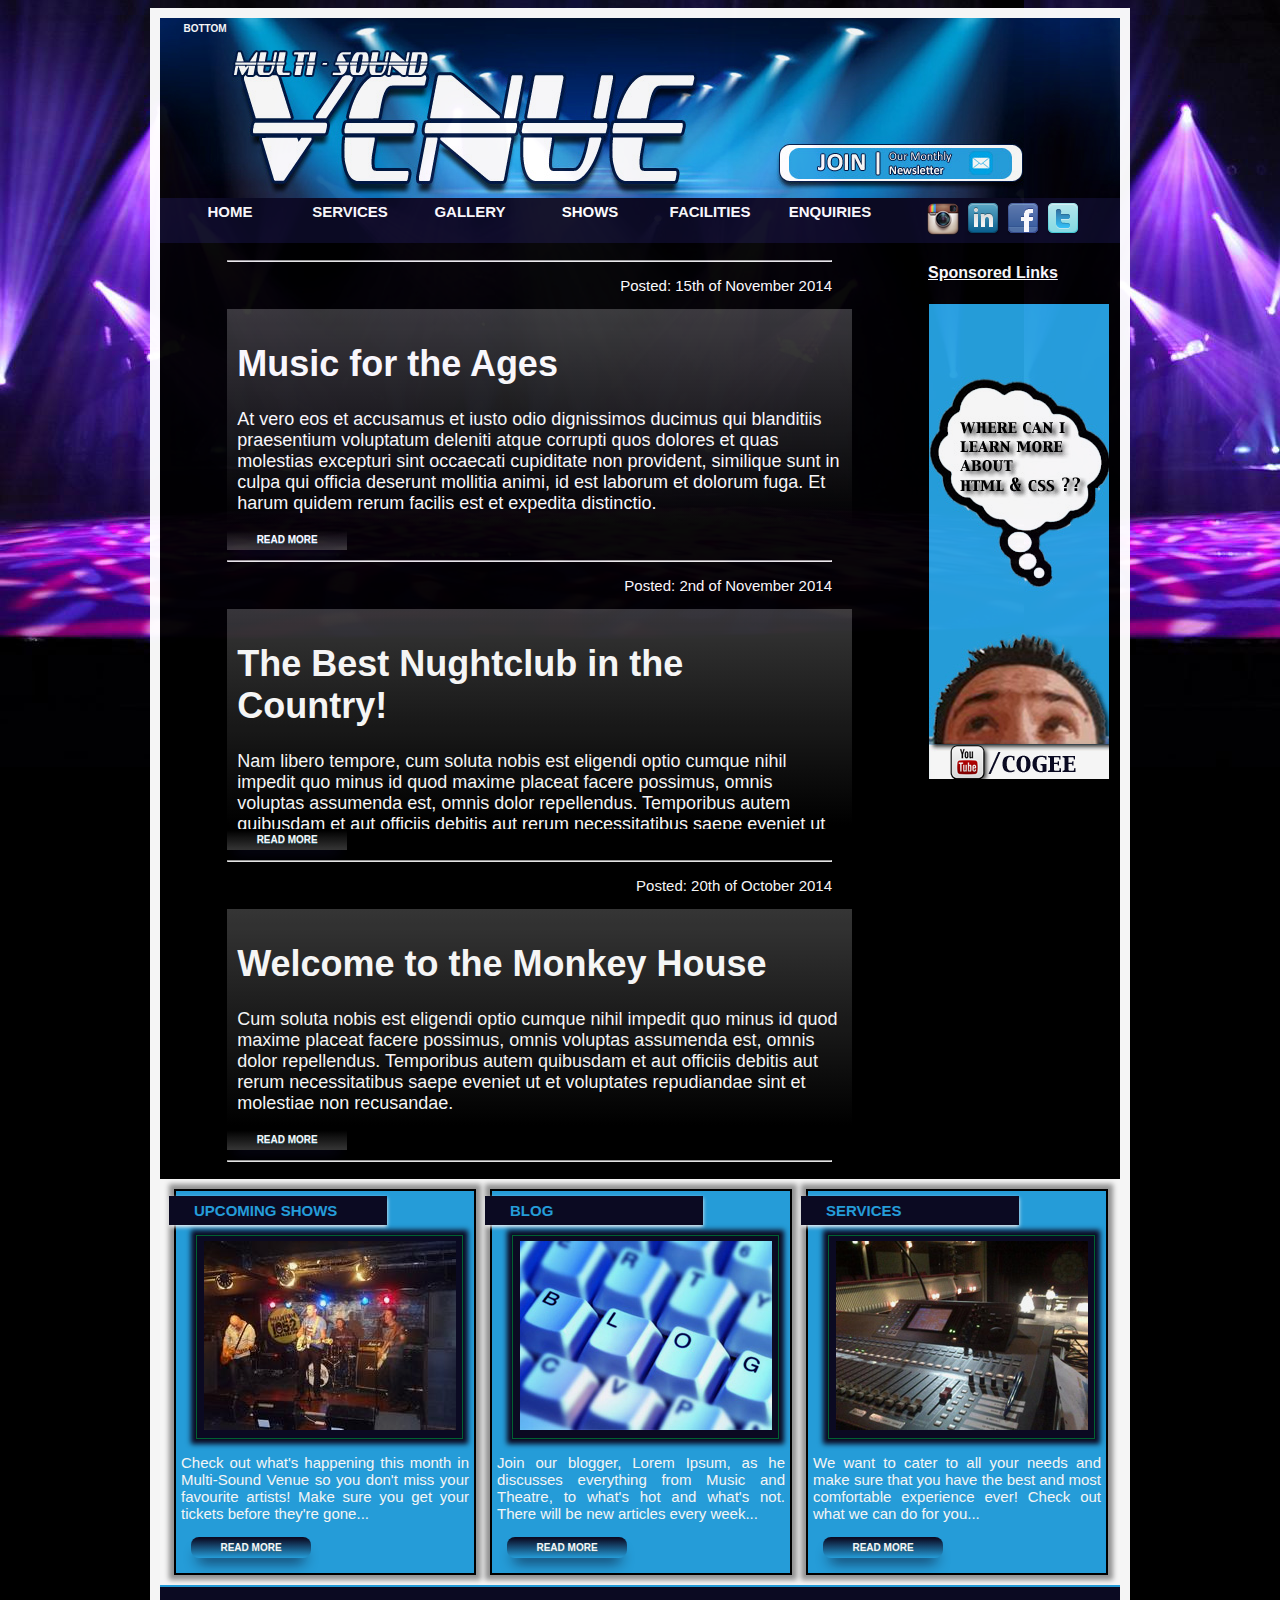
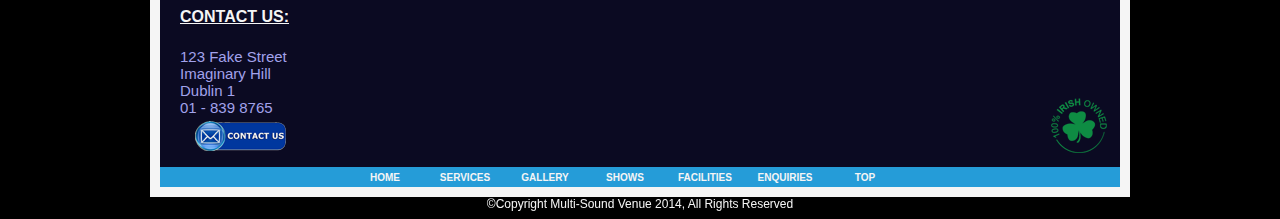
==== commit 5540d3d1: "Replaced Images and updated pages" ====
--- a/blog.html
+++ b/blog.html
@@ -113,10 +113,7 @@
 							<h3 class="flag">UPCOMING SHOWS </h3>		<!--inside main content -->
 							<a class= "shadowbox2" href="shows.html" ><img alt="Upcoming Shows" src="images/gallery/st/st.jpg" style /></a>
 							<p>
-							At National College of Ireland we are committed to making your learning 
-							experience as enjoyable and beneficial as possible. We have a dedicated range 
-							of student support services to help you through your course and encourage you 
-							to get involved with your very active Students’
+							Check out what's happening this month in Multi-Sound Venue so you don't miss your favourite artists! Make sure you get your tickets before they're gone...
 							</p>
 							<a href="shows.html" class="myButton">Read More</a>
 						</div>
@@ -124,10 +121,7 @@
 							<h3 class="flag">BLOG </h3>			<!--inside main content -->
 							<a class= "shadowbox2" href="blog.html" ><img alt="Blog" src="images/blog.jpg" /> </a>
 							<p>
-							At National College of Ireland we are committed to making your learning 
-							experience as enjoyable and beneficial as possible. We have a dedicated range 
-							of student support services to help you through your course and encourage you 
-							to get involved with your very active Students’
+							Join our blogger, Lorem Ipsum, as he discusses everything from Music and Theatre, to what's hot and what's not. There will be new articles every week...
 							</p>
 							<a href="blog.html" class="myButton">Read More</a>
 						</div>
@@ -136,10 +130,7 @@
 							<a class= "shadowbox2" href="services.html"><img alt="Services" src="images/services.jpg" /> </a>
 
 							<p>
-							At National College of Ireland we are committed to making your learning 
-							experience as enjoyable and beneficial as possible. We have a dedicated range 
-							of student support services to help you through your course and encourage you 
-							to get involved with your very active Students’
+							We want to cater to all your needs and make sure that you have the best and most comfortable experience ever! Check out what we can do for you...
 							</p>
 							<a href="services.html" class="myButton">Read More</a>
 						</div>
--- a/css/style.css
+++ b/css/style.css
@@ -5,7 +5,7 @@
 	background-attachment:fixed;
 	display: none;
 	font-family: Verdana, Geneva , sans-serif;
-	font-size: 12px;
+	font-size: 15px;
 }
 #greetingParent
 {
@@ -43,10 +43,12 @@
 {
 	margin: 0 auto;
 	background: #0c0b24;
-	padding-left: 
+	padding-left:;
+	padding-right:38px;
 }
 .smedia{ 
-	float:left;
+	float:right;
+	padding-right:20px;
 }
 
 .smedia:link, .smedialinks:visited {
@@ -96,14 +98,24 @@
 }
 #insidemain
 {
-	background: #black;	
-	background-image: url('../images/heartbeat.png');
+	background: black;
 	width: 70%;
 	color: white;
 	text-align:left;
-	padding:10px;
 	margin: 1% auto;
 	float:left; 
+}
+.mainhome
+{
+	padding-top: 10px;
+	padding-left: 20px;
+	line-height: 1.25em;
+}
+.mainfac
+{
+	padding-top: 10px;
+	padding-left: 45px;
+	line-height: 1.25em;
 }
 #side 
 {
@@ -259,6 +271,7 @@
 ul{
     list-style-type: none;
     margin: 0 auto;
+	padding-left:10px;
 }
  a:link, a:visited {
     display: block;
@@ -321,6 +334,8 @@
 	-moz-box-shadow: 0 0 5px 5px #27a3e1;
 	-webkit-box-shadow: 0 0 5px 5px #27a3e1;
 	box-shadow: 0 0 5px 5px #27a3e1;
+	padding:10px;
+	margin:10px;
 }
 .shadowbox2:link, .shadowbox:visited{
 	width:255px;
@@ -391,13 +406,13 @@
 	resize:none;
 }
 #newsletterdiv{
-	opacity:0.92;
+	background: rgba(5,5,16,0.92);
 	position: absolute;
 	top: 0px;
 	left: 0px;
 	height: 100%;
 	width: 100%;
-	background: #000;
+	
 	display: none;
 	position:fixed;
 }
@@ -503,13 +518,15 @@
 }
 
 .blog{
-	text-align: justify;
 	font-size: 18px;
+	background: linear-gradient(#383838,black);
+	padding:10px;
 }
 
 .blogimages{
 	height:200px;
 	width:300px;
+	padding:10px;
 }
 
 .postdate{
@@ -517,7 +534,40 @@
 }
 															/*Glenn Blog 27112014*/
 
-
+.readmore {
+	-moz-box-shadow: 0px 10px 14px -7px black;
+	-webkit-box-shadow: 0px 10px 14px -7px black;
+	box-shadow: 0px 10px 14px -7px #0c0b24;
+	background:-webkit-gradient(linear, left top, left bottom, color-stop(0.05, black), color-stop(1, #383838));
+	background:-moz-linear-gradient(top, black 5%, #383838 100%);
+	background:-webkit-linear-gradient(top, black 5%, #383838 100%);
+	background:-o-linear-gradient(top, black 5%, #383838 100%);
+	background:-ms-linear-gradient(top, black 5%, #383838 100%);
+	background:linear-gradient(to bottom, black 5%, #383838 100%);
+	filter:progid:DXImageTransform.Microsoft.gradient(startColorstr='black', endColorstr='#383838',GradientType=0);
+	background-color:black;
+	display:inline-block;
+	cursor:pointer;
+	font-weight:bold;
+	margin-bottom:10px;
+	text-shadow:0px 1px 0px #3d768a;
+	font-size: 10px;
+}
+.readmore:hover {
+	background:-webkit-gradient(linear, left top, left bottom, color-stop(0.05, #383838), color-stop(1, black));
+	background:-moz-linear-gradient(top, #383838 5%, black 100%);
+	background:-webkit-linear-gradient(top, #383838 5%, black 100%);
+	background:-o-linear-gradient(top, #383838 5%, black 100%);
+	background:-ms-linear-gradient(top, #383838 5%, black 100%);
+	background:linear-gradient(to bottom, #383838 5%, black 100%);
+	filter:progid:DXImageTransform.Microsoft.gradient(startColorstr='#383838', endColorstr='black',GradientType=0);
+	background-color:#383838;
+	color: #ffffff;
+}
+.readmore:active {
+	position:relative;
+	top:1px;
+}
 /*-----------------------gallery.html (DOS)---------------------------------*/
 .gallerybox{
 	width:690px;
@@ -585,12 +635,16 @@
 float:left;
 width:100%;
 min-height:100px;
+padding-top:20px;
+padding-bottom:20px;
 }
 .fac2
 {
 float:right;
 width:100%;
 min-height:100px;
+padding-top:10px;
+padding-bottom:20px;
 }
 .headleft
 {
@@ -636,14 +690,19 @@
 list-style-type: square;
 float:left;
 padding-left:125px;
+padding-bottom:40px;
 }
 .space
 {
 padding-top:20px;
+padding-left:10px;
+padding-right:10px;
 }
 .space2
 {
 padding-top:30px;
+padding-left:10px;
+padding-right:10px;
 }
 .confec2
 {
@@ -671,7 +730,7 @@
 float:left;
 clear:left;
 padding-left:10px;
-text-align:justify;
+text-align:;
 }
 .seranchor
 {
@@ -717,7 +776,7 @@
 	margin:0 auto;
 	margin-top:50px;
 	text-align:justify;
-	font-size:22px;
+	font-size:17px;
 }
 #contactButton
 {
@@ -759,7 +818,7 @@
 	margin:0 auto;
 	margin-top:50px;
 	text-align:justify;
-	font-size:22px;
+	font-size:17px;
 }
 #bookingsButton
 {
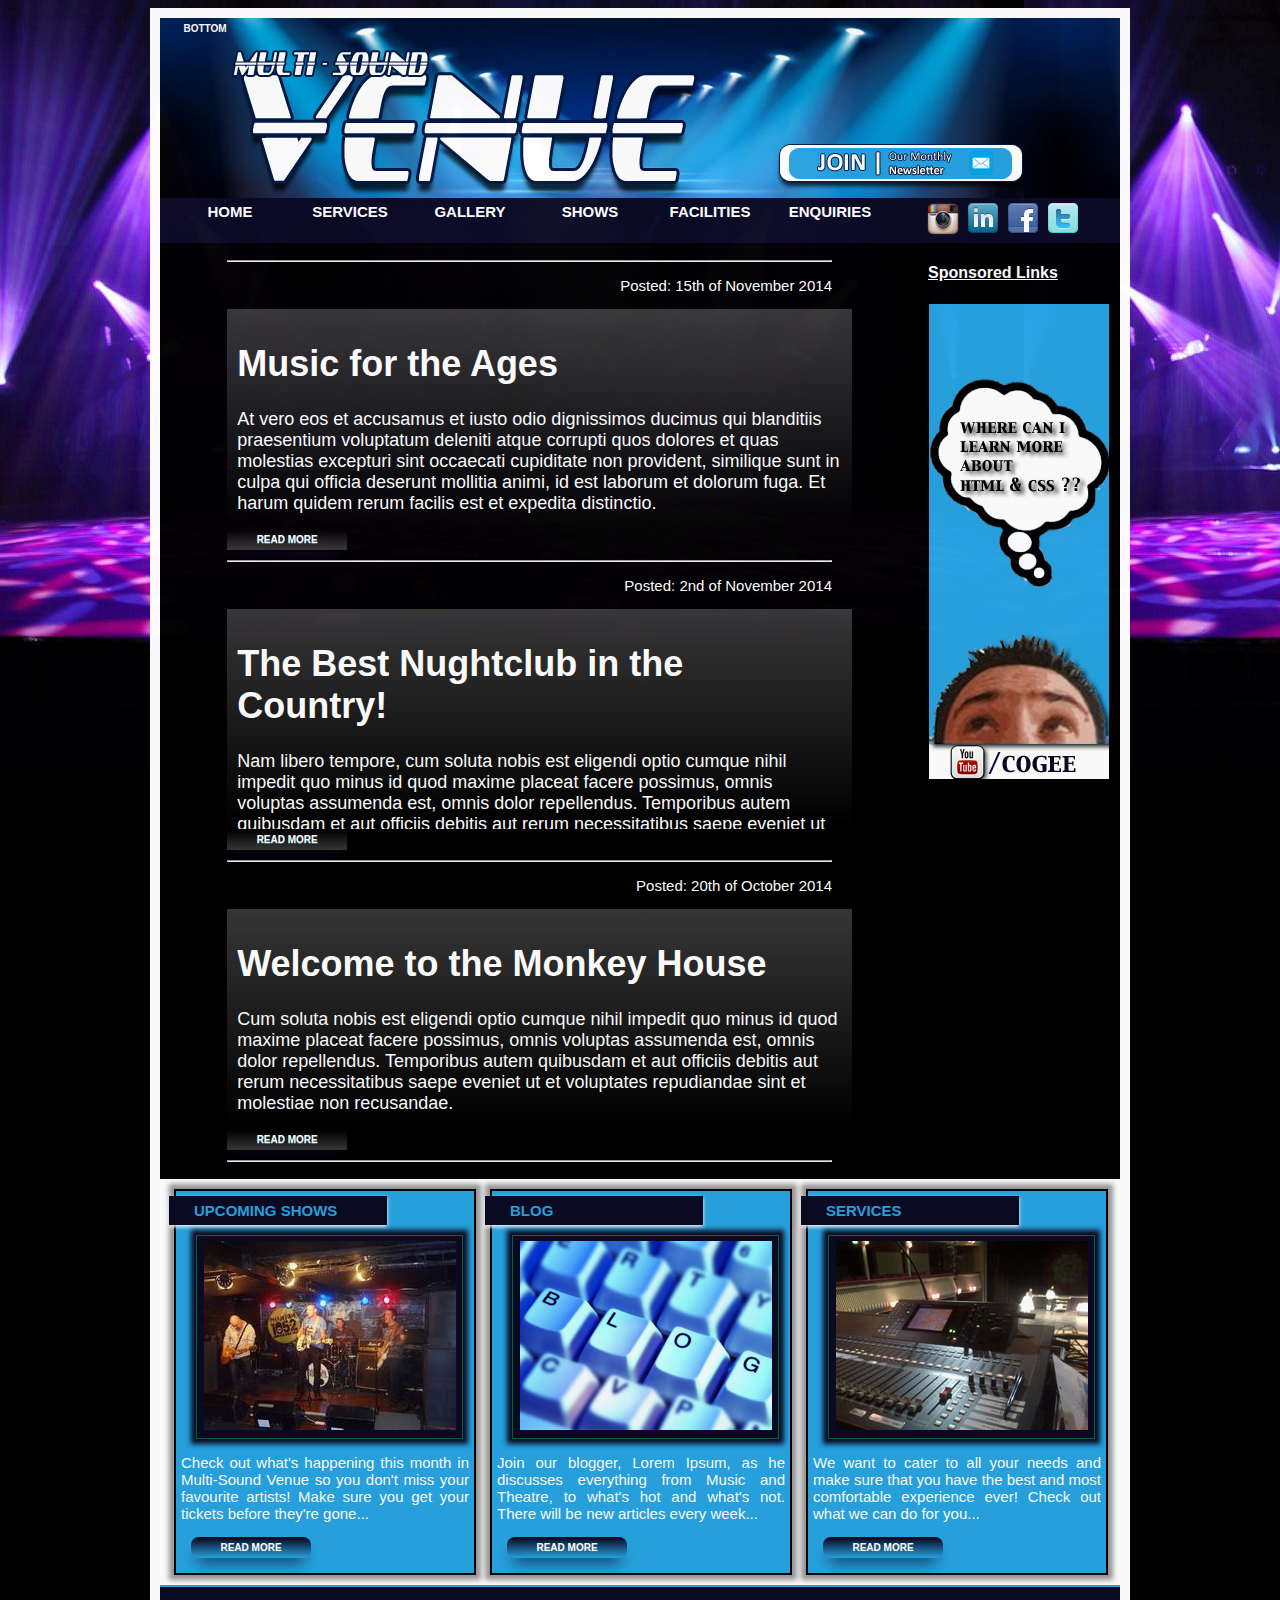
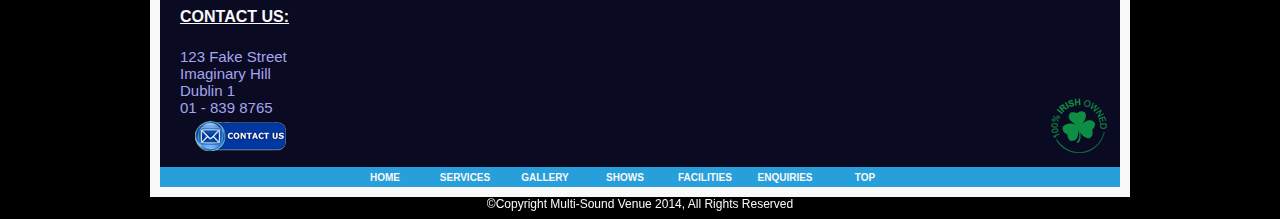
==== commit 964afef6: "Corrected some validation errors" ====
--- a/blog.html
+++ b/blog.html
@@ -37,7 +37,7 @@
 				<a class="menu" href="#bottom">bottom</a>				
 					<img id="transparent" src="images/header-bg.jpg" usemap="#newsletter" alt="Newsletter"/>
 					<map name="newsletter">
-					<area id="newsmap" shape="rect" coords="619,105,863,140" href="javascript:void(null);" onClick="#newsletterdiv" alt="Newsletter">
+					<area id="newsmap" shape="rect" coords="619,105,863,140" href="javascript:void(null);" onClick="newsletterdiv" alt="Newsletter" />
 					</map>
 			</div>	
 				<div id="navbar">	<!--nav bar-->
@@ -50,7 +50,7 @@
 						<li><a href="enquiries.html">ENQUIRIES</a></li>	
 					</ul>
 						<div id="smedia">
-							<a class= "smedia" href="http://www.twitter.com"  target="_blank"><img alt="Twitter" src="images/social-media/twitter.png"style /></a>
+							<a class= "smedia" href="http://www.twitter.com"  target="_blank"><img alt="Twitter" src="images/social-media/twitter.png" style /></a>
 							<a class= "smedia" href="http://www.facebook.com" target="_blank"><img alt="Facebook" src="images/social-media/facebook.png" style /></a>
 							<a class= "smedia" href="http://www.linkedin.com" target="_blank"><img alt="linkedIn" src="images/social-media/linkedin.png" style /></a>
 							<a class= "smedia" href="http://www.instagram.com" target="_blank"><img alt="Instagram" src="images/social-media/insta.png" style /></a>
@@ -147,9 +147,7 @@
 									<br>
 									<a class="menu" href="mailto:info@multisoundvenue.ie" ><img alt="Contact Us" src="images/contact-us.png" /></a>	
 							</div>
-							<div id="footerpadding2">
-								<h4 class="footer"> </h4>							
-							</div>
+							<div id="footerpadding2">   </div>
 							<div id="footerpadding3">	</div>												
 							<div id="footerpadding4">
 								<ul>
